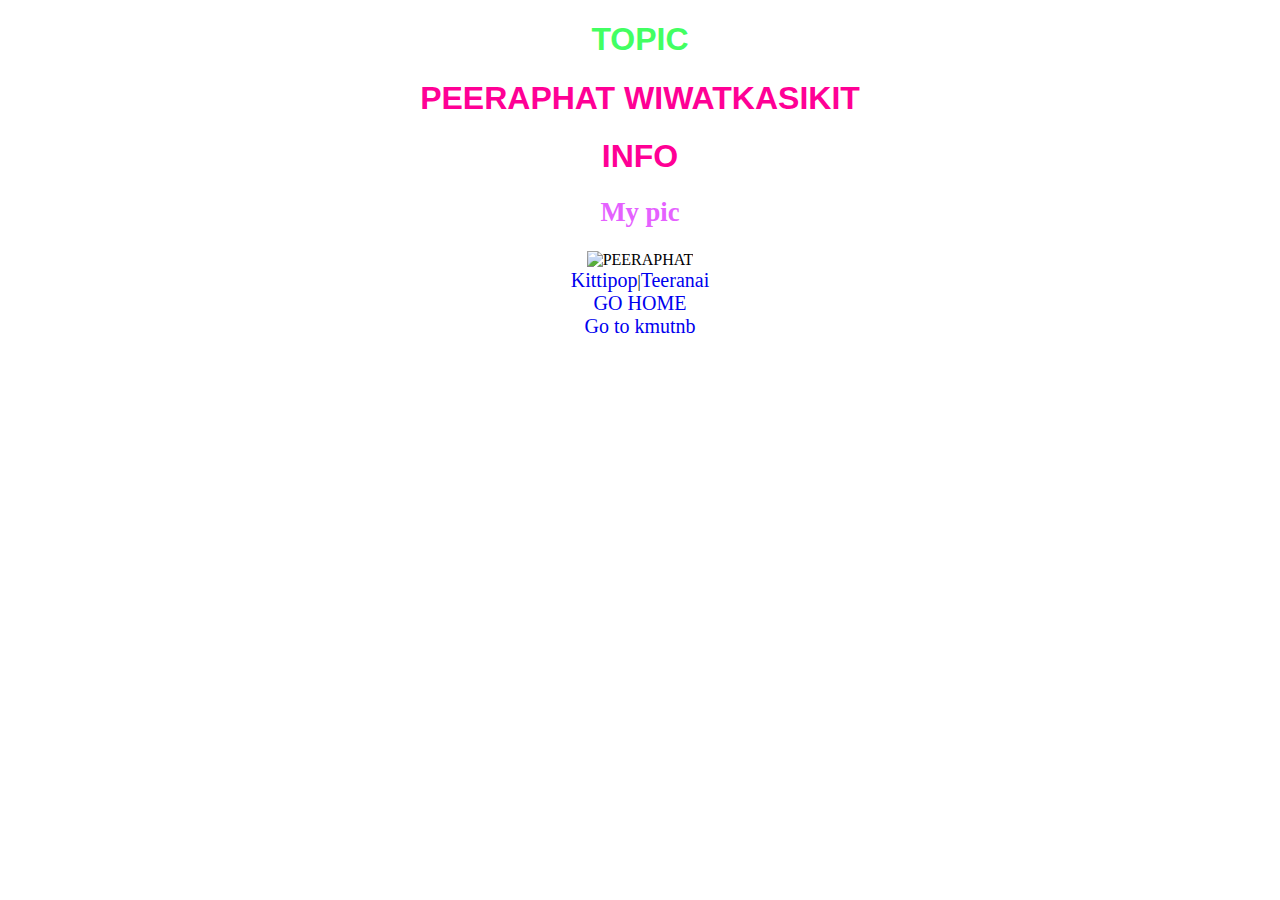
==== Info.html @ 9f37e986 "1" ====
<!DOCTYPE html>
<html lang="en">
<head>
    <meta charset="UTF-8">
    <meta http-equiv="X-UA-Compatible" content="IE=edge">
    <meta name="viewport" content="width=device-width, initial-scale=1.0">
    <title>info</title>
    <link rel="stylesheet" type="text/css" href="css/mystyle.css">
</head>
<body>
    <center>
        <h1 class="topic">TOPIC</h1>
        <h1 id="sub">PEERAPHAT WIWATKASIKIT</h1>
        <h1 id="sub">INFO</h1>
        <h2>My pic</h2>
        <img src="image/ppp.jpg" alt="PEERAPHAT" width="200"><br>
        <a href="https://lukhinkittipop.github.io/Myweb/info.html">Kittipop</a>|<a href="https://nicecode00.github.io/mysite/index.html">Teeranai</a><br>
        <a href="index.html">GO HOME</a><br>
        <a href="https://www.kmutnb.ac.th/">Go to kmutnb</a>
    </center>
</body>
</html>
---- css/mystyle.css ----
table{
    color: black;
}
td{
    color: black;
}
body {
background: white;
color: black;
}
h1{
    font-size: 20pts;
    color: white;
}
h2 {
text-align: center;
font-size: 20pt;
font-weight: bold;
color: rgb(229, 97, 255);
}
.topic{
    color:rgb(66, 255, 98);
    font-family:Arial;
    font-weight:bold;
    text-align:center
    }
#sub{
    color:rgb(255, 0, 149);
    font-family:Arial;
    font-weight:bold;
    text-align:center
    }
a{
    font-size: 20px;
    text-decoration: none;
}
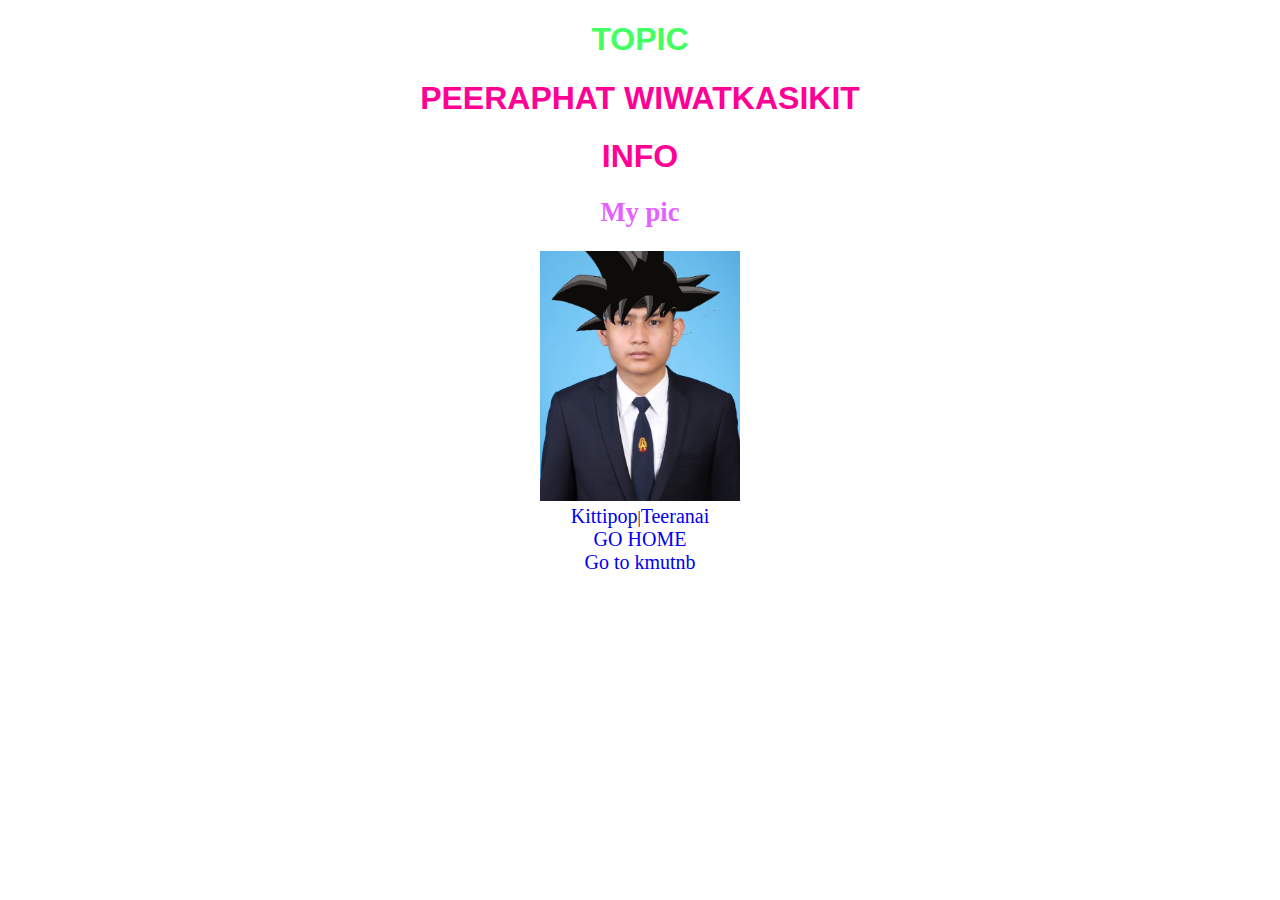
==== commit 154ce245: "1" ====
--- a/Info.html
+++ b/Info.html
@@ -13,7 +13,7 @@
         <h1 id="sub">PEERAPHAT WIWATKASIKIT</h1>
         <h1 id="sub">INFO</h1>
         <h2>My pic</h2>
-        <img src="image/ppp.jpg" alt="PEERAPHAT" width="200"><br>
+        <img src="image/non.jpg" alt="PEERAPHAT" width="200"><br>
         <a href="https://lukhinkittipop.github.io/Myweb/info.html">Kittipop</a>|<a href="https://nicecode00.github.io/mysite/index.html">Teeranai</a><br>
         <a href="index.html">GO HOME</a><br>
         <a href="https://www.kmutnb.ac.th/">Go to kmutnb</a>
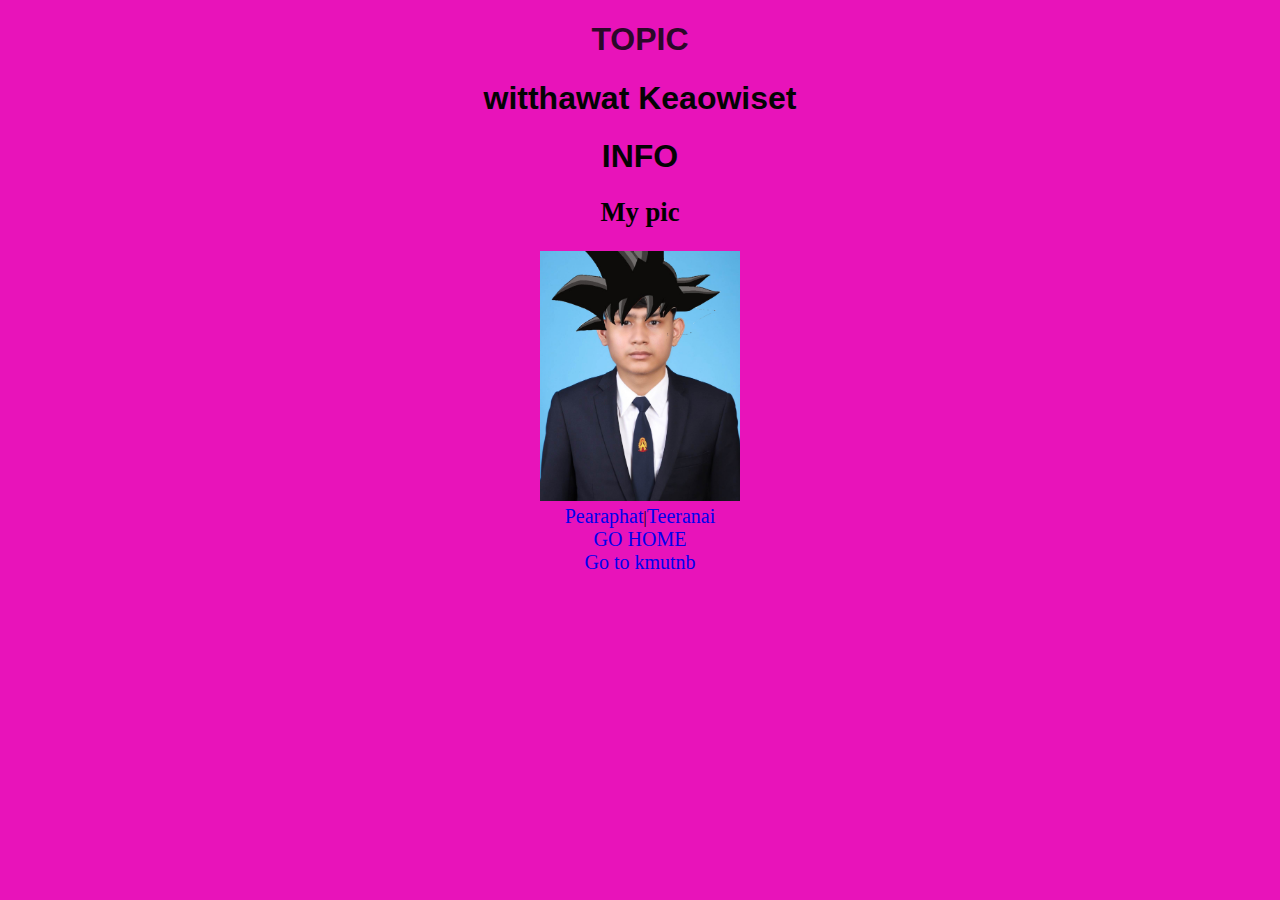
==== commit 17cff51d: "1" ====
--- a/Info.html
+++ b/Info.html
@@ -10,11 +10,11 @@
 <body>
     <center>
         <h1 class="topic">TOPIC</h1>
-        <h1 id="sub">PEERAPHAT WIWATKASIKIT</h1>
+        <h1 id="sub">witthawat Keaowiset</h1>
         <h1 id="sub">INFO</h1>
         <h2>My pic</h2>
-        <img src="image/non.jpg" alt="PEERAPHAT" width="200"><br>
-        <a href="https://lukhinkittipop.github.io/Myweb/info.html">Kittipop</a>|<a href="https://nicecode00.github.io/mysite/index.html">Teeranai</a><br>
+        <img src="image/non.jpg" alt="WITTHAWAT" width="200"><br>
+        <a href="https://pearaphatttt.github.io/Myweb/index.html">Pearaphat</a>|<a href="https://nicecode00.github.io/mysite/index.html">Teeranai</a><br>
         <a href="index.html">GO HOME</a><br>
         <a href="https://www.kmutnb.ac.th/">Go to kmutnb</a>
     </center>
--- a/css/mystyle.css
+++ b/css/mystyle.css
@@ -5,7 +5,7 @@
     color: black;
 }
 body {
-background: white;
+background: rgb(232, 19, 186);
 color: black;
 }
 h1{
@@ -16,16 +16,16 @@
 text-align: center;
 font-size: 20pt;
 font-weight: bold;
-color: rgb(229, 97, 255);
+color: rgb(0, 0, 0);
 }
 .topic{
-    color:rgb(66, 255, 98);
+    color:rgb(42, 8, 41);
     font-family:Arial;
     font-weight:bold;
     text-align:center
     }
 #sub{
-    color:rgb(255, 0, 149);
+    color:rgb(4, 3, 4);
     font-family:Arial;
     font-weight:bold;
     text-align:center
